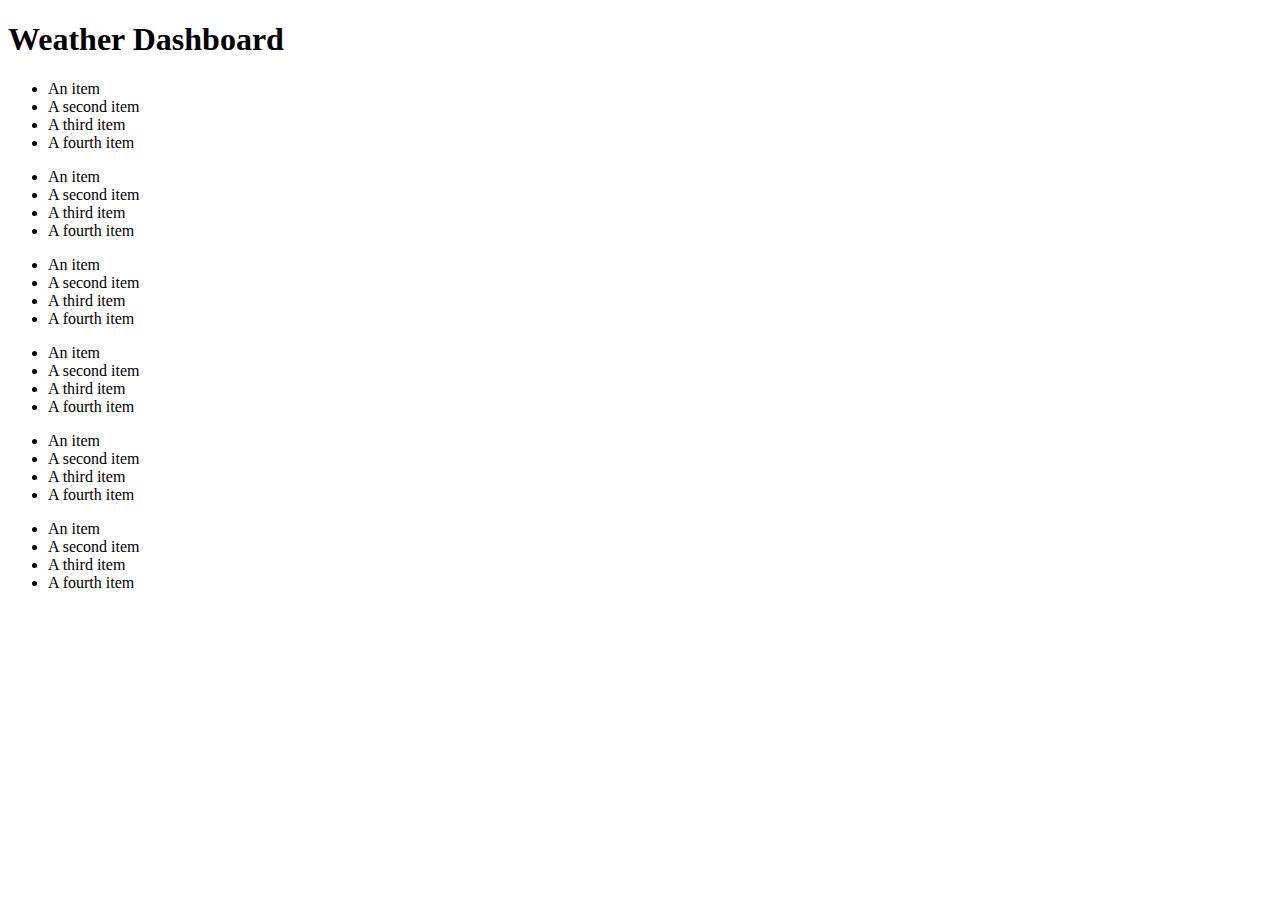
==== assests/index.html @ a7c02ad2 "added index html and deleted js" ====
<!doctype html>
<html lang="en">

<head>
    <!-- Required meta tags -->
    <meta charset="utf-8">
    <meta name="viewport" content="width=device-width, initial-scale=1">

    <!-- Bootstrap CSS -->
    <link href="https://cdn.jsdelivr.net/npm/bootstrap@5.1.3/dist/css/bootstrap.min.css" rel="stylesheet"
        integrity="sha384-1BmE4kWBq78iYhFldvKuhfTAU6auU8tT94WrHftjDbrCEXSU1oBoqyl2QvZ6jIW3" crossorigin="anonymous">

    <title>Weather Dashboard</title>
</head>

<body>
    <header class="jumbotron">
        <h1>Weather Dashboard</h1>
    </header>

    <!-- area for the search bar to be placed in -->


    <!-- area for the card with todays information -->
    <div class="card" style="width: 18rem;">
        <ul class="list-group list-group-flush">
            <li class="list-group-item">An item</li>
            <li class="list-group-item">A second item</li>
            <li class="list-group-item">A third item</li>
            <li class="list-group-item">A fourth item</li>
        </ul>
    </div>



    <!-- area for 5 day weather information -->
    <div class="card" style="width: 18rem;">
        <ul class="list-group list-group-flush">
            <li class="list-group-item">An item</li>
            <li class="list-group-item">A second item</li>
            <li class="list-group-item">A third item</li>
            <li class="list-group-item">A fourth item</li>
        </ul>
    </div>

    <div class="card" style="width: 18rem;">
        <ul class="list-group list-group-flush">
            <li class="list-group-item">An item</li>
            <li class="list-group-item">A second item</li>
            <li class="list-group-item">A third item</li>
            <li class="list-group-item">A fourth item</li>
        </ul>
    </div>

    <div class="card" style="width: 18rem;">
        <ul class="list-group list-group-flush">
            <li class="list-group-item">An item</li>
            <li class="list-group-item">A second item</li>
            <li class="list-group-item">A third item</li>
            <li class="list-group-item">A fourth item</li>
        </ul>
    </div>

    <div class="card" style="width: 18rem;">
        <ul class="list-group list-group-flush">
            <li class="list-group-item">An item</li>
            <li class="list-group-item">A second item</li>
            <li class="list-group-item">A third item</li>
            <li class="list-group-item">A fourth item</li>
        </ul>
    </div>

    <div class="card" style="width: 18rem;">
        <ul class="list-group list-group-flush">
            <li class="list-group-item">An item</li>
            <li class="list-group-item">A second item</li>
            <li class="list-group-item">A third item</li>
            <li class="list-group-item">A fourth item</li>
        </ul>
    </div>

    <!-- Option 2: Separate Popper and Bootstrap JS -->
    <script src="https://cdn.jsdelivr.net/npm/@popperjs/core@2.10.2/dist/umd/popper.min.js"
        integrity="sha384-7+zCNj/IqJ95wo16oMtfsKbZ9ccEh31eOz1HGyDuCQ6wgnyJNSYdrPa03rtR1zdB"
        crossorigin="anonymous"></script>
    <script src="https://cdn.jsdelivr.net/npm/bootstrap@5.1.3/dist/js/bootstrap.min.js"
        integrity="sha384-QJHtvGhmr9XOIpI6YVutG+2QOK9T+ZnN4kzFN1RtK3zEFEIsxhlmWl5/YESvpZ13"
        crossorigin="anonymous"></script>

</body>

</html>
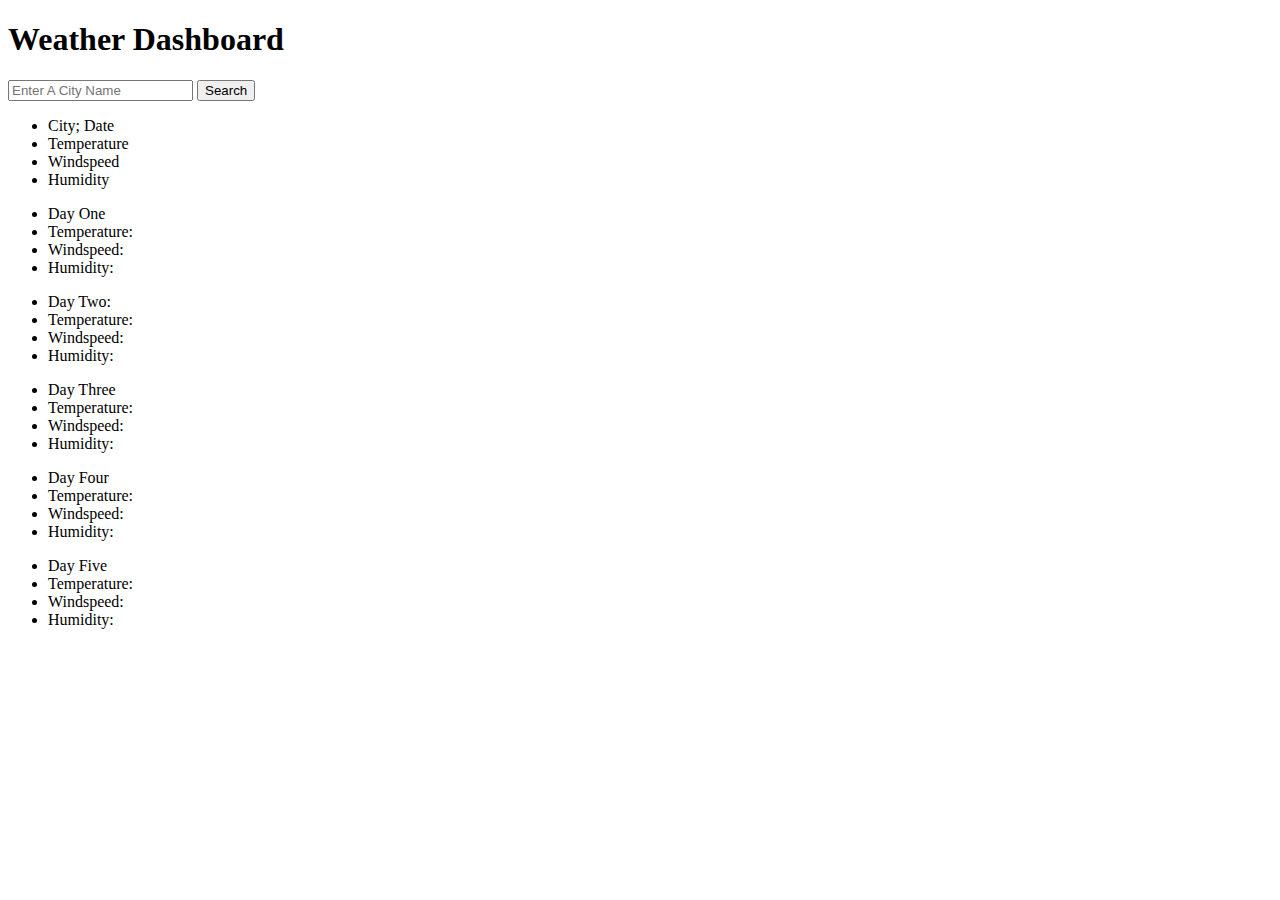
==== commit 897909cf: "built out cards and search bar and added css for search bar" ====
--- a/assests/index.html
+++ b/assests/index.html
@@ -19,15 +19,31 @@
     </header>
 
     <!-- area for the search bar to be placed in -->
+    <div class="container">
+
+        <div class="row height d-flex justify-content-center align-items-center">
+
+            <div class="col-md-8">
+
+                <div class="search">
+                    <i class="fa fa-search"></i>
+                    <input type="text" class="form-control" placeholder="Enter A City Name">
+                    <button class="btn btn-primary">Search</button>
+                </div>
+
+            </div>
+
+        </div>
+    </div>
 
 
     <!-- area for the card with todays information -->
     <div class="card" style="width: 18rem;">
         <ul class="list-group list-group-flush">
-            <li class="list-group-item">An item</li>
-            <li class="list-group-item">A second item</li>
-            <li class="list-group-item">A third item</li>
-            <li class="list-group-item">A fourth item</li>
+            <li class="list-group-item">City; Date</li>
+            <li class="list-group-item">Temperature</li>
+            <li class="list-group-item">Windspeed</li>
+            <li class="list-group-item">Humidity</li>
         </ul>
     </div>
 
@@ -36,46 +52,46 @@
     <!-- area for 5 day weather information -->
     <div class="card" style="width: 18rem;">
         <ul class="list-group list-group-flush">
-            <li class="list-group-item">An item</li>
-            <li class="list-group-item">A second item</li>
-            <li class="list-group-item">A third item</li>
-            <li class="list-group-item">A fourth item</li>
+            <li class="list-group-item">Day One</li>
+            <li class="list-group-item">Temperature:</li>
+            <li class="list-group-item">Windspeed:</li>
+            <li class="list-group-item">Humidity:</li>
         </ul>
     </div>
 
     <div class="card" style="width: 18rem;">
         <ul class="list-group list-group-flush">
-            <li class="list-group-item">An item</li>
-            <li class="list-group-item">A second item</li>
-            <li class="list-group-item">A third item</li>
-            <li class="list-group-item">A fourth item</li>
+            <li class="list-group-item">Day Two:</li>
+            <li class="list-group-item">Temperature:</li>
+            <li class="list-group-item">Windspeed:</li>
+            <li class="list-group-item">Humidity:</li>
         </ul>
     </div>
 
     <div class="card" style="width: 18rem;">
         <ul class="list-group list-group-flush">
-            <li class="list-group-item">An item</li>
-            <li class="list-group-item">A second item</li>
-            <li class="list-group-item">A third item</li>
-            <li class="list-group-item">A fourth item</li>
+            <li class="list-group-item">Day Three</li>
+            <li class="list-group-item">Temperature:</li>
+            <li class="list-group-item">Windspeed:</li>
+            <li class="list-group-item">Humidity:</li>
         </ul>
     </div>
 
     <div class="card" style="width: 18rem;">
         <ul class="list-group list-group-flush">
-            <li class="list-group-item">An item</li>
-            <li class="list-group-item">A second item</li>
-            <li class="list-group-item">A third item</li>
-            <li class="list-group-item">A fourth item</li>
+            <li class="list-group-item">Day Four</li>
+            <li class="list-group-item">Temperature:</li>
+            <li class="list-group-item">Windspeed:</li>
+            <li class="list-group-item">Humidity:</li>
         </ul>
     </div>
 
     <div class="card" style="width: 18rem;">
         <ul class="list-group list-group-flush">
-            <li class="list-group-item">An item</li>
-            <li class="list-group-item">A second item</li>
-            <li class="list-group-item">A third item</li>
-            <li class="list-group-item">A fourth item</li>
+            <li class="list-group-item">Day Five</li>
+            <li class="list-group-item">Temperature:</li>
+            <li class="list-group-item">Windspeed:</li>
+            <li class="list-group-item">Humidity:</li>
         </ul>
     </div>
 
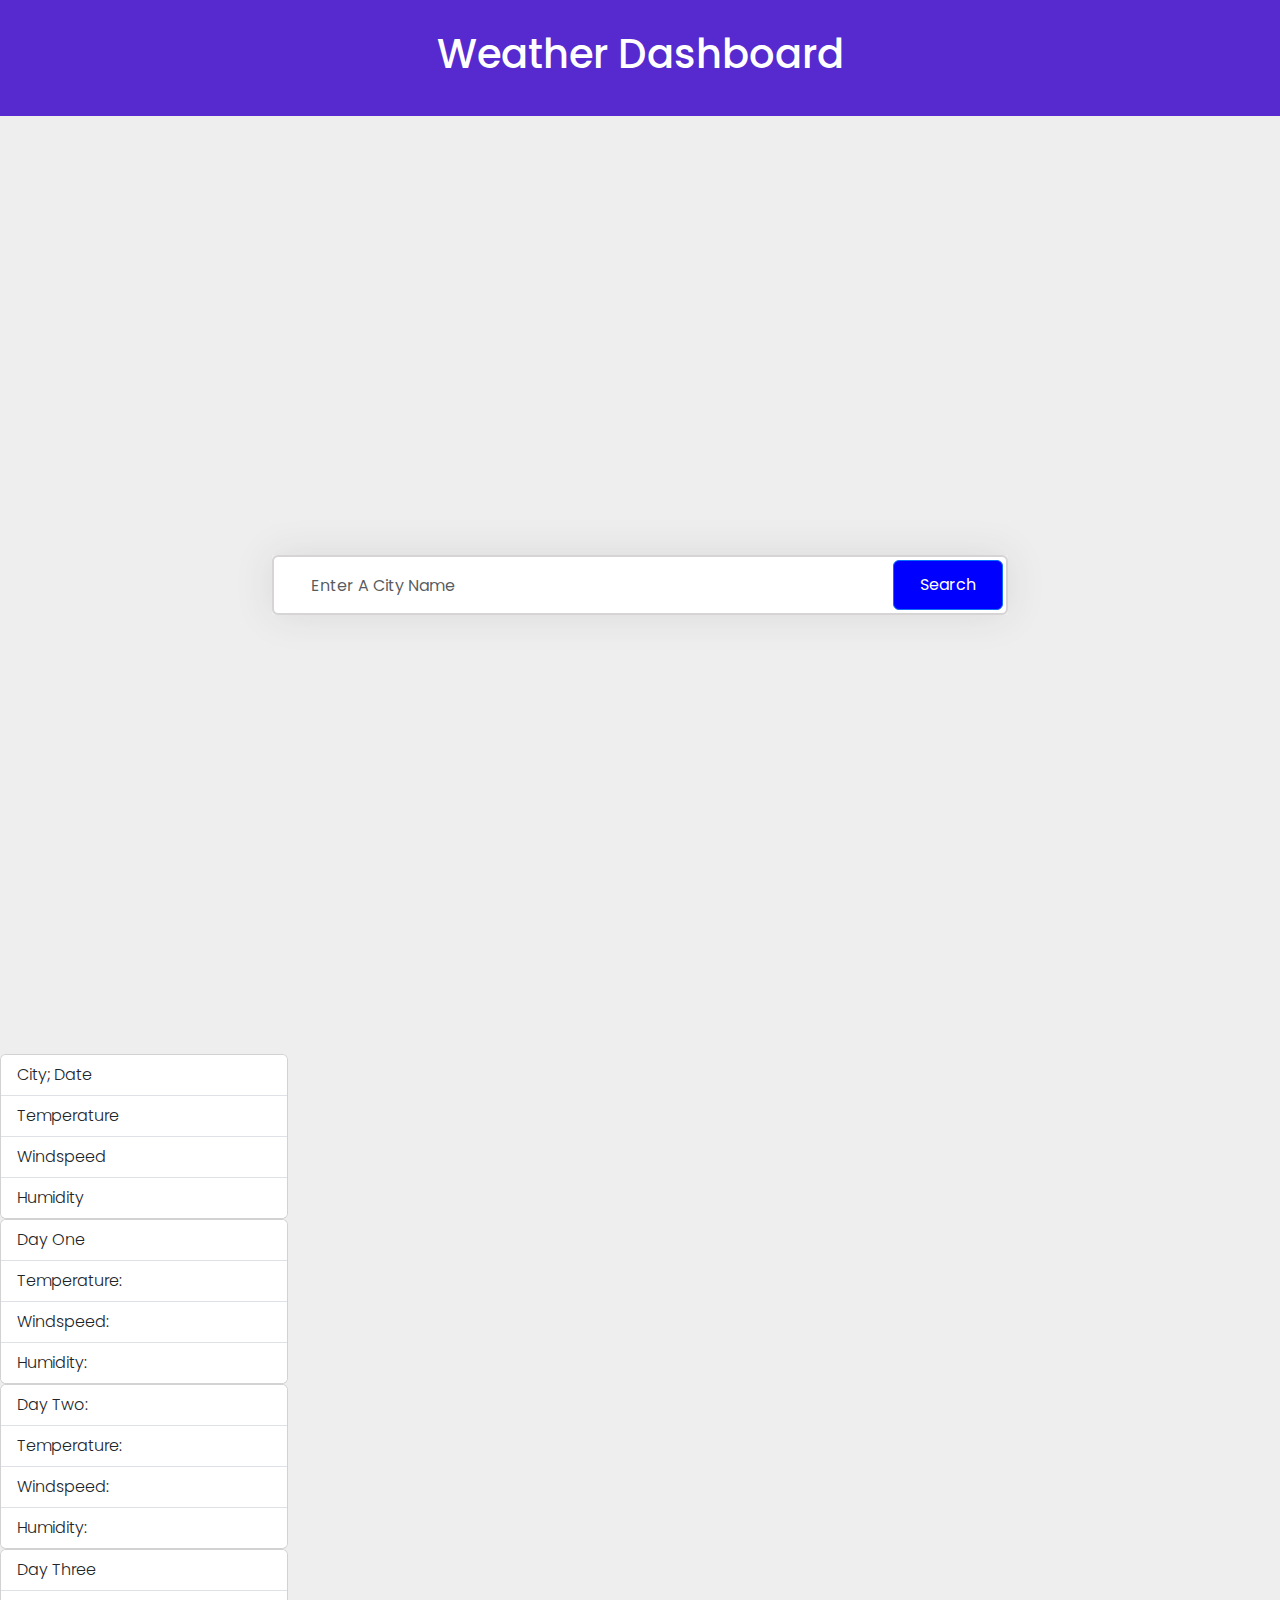
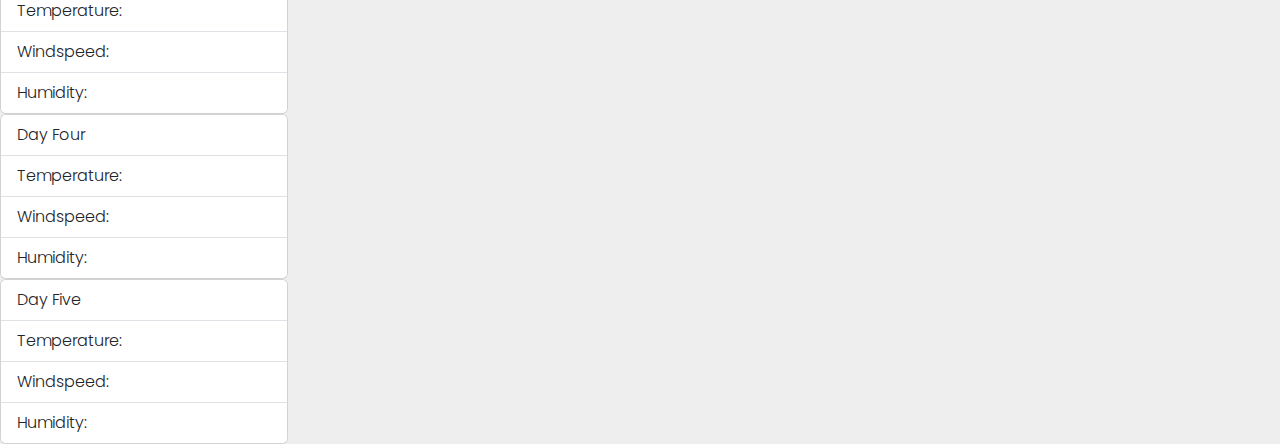
==== commit 90d3079b: "added readme" ====
--- a/assests/index.html
+++ b/assests/index.html
@@ -9,6 +9,10 @@
     <!-- Bootstrap CSS -->
     <link href="https://cdn.jsdelivr.net/npm/bootstrap@5.1.3/dist/css/bootstrap.min.css" rel="stylesheet"
         integrity="sha384-1BmE4kWBq78iYhFldvKuhfTAU6auU8tT94WrHftjDbrCEXSU1oBoqyl2QvZ6jIW3" crossorigin="anonymous">
+    <link href="https://cdn.jsdelivr.net/npm/bootstrap@5.0.0-alpha1/dist/css/bootstrap.min.css" rel="stylesheet">
+    <link href="https://cdnjs.cloudflare.com/ajax/libs/font-awesome/4.7.0/css/font-awesome.min.css">
+    <link href="./css/style.css" rel="stylesheet">
+
 
     <title>Weather Dashboard</title>
 </head>
--- a/assests/css/style.css
+++ b/assests/css/style.css
@@ -0,0 +1,131 @@
+@import url("https://fonts.googleapis.com/css2?family=Poppins:weight@100;200;300;400;500;600;700;800&display=swap");
+
+header {
+    background-color: rgb(86, 42, 207);
+    color: white;
+    text-align: center;
+    padding: 30px;
+}
+
+.container {
+    margin: 1.2em auto;
+}
+
+.city-today {
+    border: 1px solid black;
+    height: 40%;
+}
+
+.five-day-forecast {
+    margin-top: 2%;
+    height: 60%;
+}
+
+button {
+    list-style-type: none;
+    text-align: center;
+    background-color: #c0c0c0;
+    padding: .9rem;
+    font-size: 22px;
+    font-weight: normal;
+    border-radius: 5px;
+    width: 100%;
+}
+
+.citybtn {
+    margin: 10px auto;
+}
+
+#icon {
+    height: auto;
+    width: auto;
+}
+
+.city-icon-wrappers {
+    display: flex;
+    align-items: center;
+    flex-wrap: wrap;
+}
+
+#five-day-header {
+    height: 10%;
+}
+
+#five-day-container {
+    height: 80%;
+    flex-direction: column;
+}
+
+.day-containers {
+    border: 1px solid black;
+    margin: 2% auto;
+    background-color: rgb(18, 18, 53);
+    color: white;
+    display: flex;
+    justify-content: flex-start;
+    align-items: flex-start;
+    flex-wrap: wrap;
+}
+
+span {
+    font-weight: bold;
+}
+
+#clear-search {
+    margin: 5% auto;
+}
+
+/* search bar */
+       body{
+        background-color:#eee;
+        font-family: "Poppins", sans-serif;
+        font-weight: 300;
+       }
+
+       .height{
+        height: 100vh;
+       }
+       
+
+       .search{
+       position: relative;
+       box-shadow: 0 0 40px rgba(51, 51, 51, .1);
+         
+       }
+
+       .search input{
+
+        height: 60px;
+        text-indent: 25px;
+        border: 2px solid #d6d4d4;
+
+
+       }
+
+
+       .search input:focus{
+
+        box-shadow: none;
+        border: 2px solid blue;
+
+
+       }
+
+       .search .fa-search{
+
+        position: absolute;
+        top: 20px;
+        left: 16px;
+
+       }
+
+       .search button{
+
+        position: absolute;
+        top: 5px;
+        right: 5px;
+        height: 50px;
+        width: 110px;
+        background: blue;
+
+       }